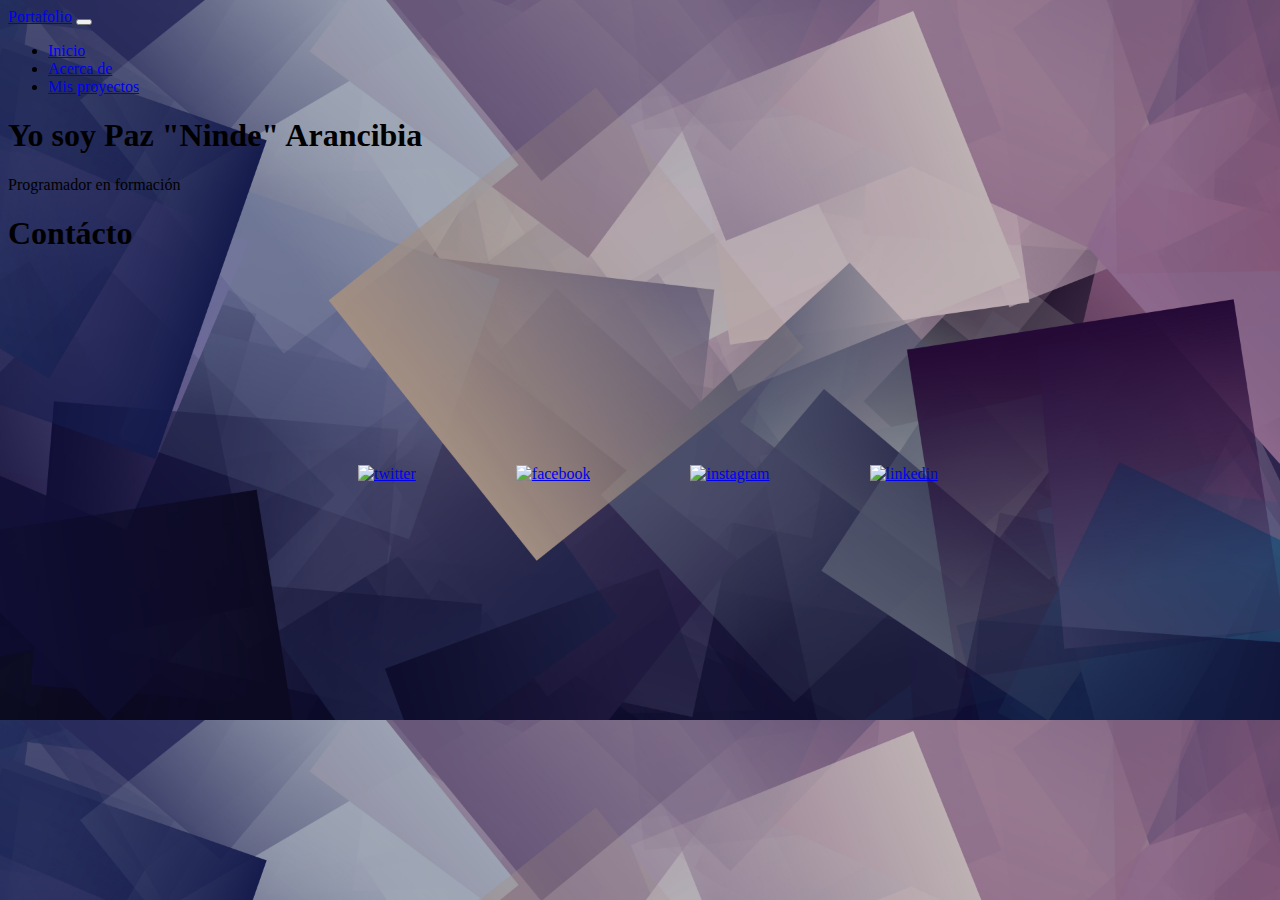
==== index.html @ aeda7eb7 "Creación de mi portafolio" ====
<!DOCTYPE html>
<html lang="en">
  <head>
    <meta charset="UTF-8" />
    <meta name="viewport" content="width=device-width, initial-scale=1.0" />
    <link href="assets/css/img/favicon.jpg" rel="icon" />
    <link
      href="https://cdn.jsdelivr.net/npm/bootstrap@5.3.1/dist/css/bootstrap.min.css"
      rel="stylesheet"
      integrity="sha384-4bw+/aepP/YC94hEpVNVgiZdgIC5+VKNBQNGCHeKRQN+PtmoHDEXuppvnDJzQIu9"
      crossorigin="anonymous"
    />
    <script
      src="https://cdn.jsdelivr.net/npm/bootstrap@5.3.1/dist/js/bootstrap.bundle.min.js"
      integrity="sha384-HwwvtgBNo3bZJJLYd8oVXjrBZt8cqVSpeBNS5n7C8IVInixGAoxmnlMuBnhbgrkm"
      crossorigin="anonymous"
    ></script>
    <link rel="stylesheet" type="text/css" href="./assets/css/style.css" />
    <title>Mi portafolio</title>
  </head>
  <body class="body-index">
    <div>
      <nav class="navbar navbar-expand-lg bg-light">
        <a class="navbar-brand" href="#">Portafolio</a>
        <button
          class="navbar-toggler"
          type="button"
          data-bs-toggle="collapse"
          data-bs-target="#navbarSupportedContent"
          aria-controls="navbarSupportedContent"
          aria-expanded="false"
          aria-label="Toggle navigation"
        >
          <span class="navbar-toggler-icon"></span>
        </button>
        <div class="collapse navbar-collapse" id="navbarSupportedContent">
          <ul class="navbar-nav me-auto mb-2 mb-lg-0">
            <li class="nav-item">
              <a class="nav-link active" aria-current="page" href="/index.html"
                >Inicio</a
              >
            </li>
            <li class="nav-item">
              <a class="nav-link" href="/acerca_de.html">Acerca de</a>
            </li>
            <li class="nav-item">
              <a class="nav-link" href="/mis_proyectos.html">Mis proyectos</a>
            </li>
          </ul>
        </div>
      </nav>
      <header clas="header">
        <div class="container-fluid text-white">
          <h1 class="text-center">Yo soy Paz "Ninde" Arancibia</h1>
          <p>Programador en formación</p>
        </div>
      </header>
    </div>
    <footer>
      <div class="text-center">
        <h1 class="text-center footer">Contácto</h1>
      </div>
      <div class="social-links">
        <a href="https://twitter.com/Nindecita" class="twitter">
          <img src="/assets/css/img/twitter.jpg" alt="twitter" />
        </a>

        <a href="https://www.facebook.com/nindecita" class="facebook">
          <img src="/assets/css/img/facebook.jpg" alt="facebook" />
        </a>

        <a href="https://www.instagram.com/nindecita/" class="instagram">
          <img src="/assets/css/img/instagram.jpg" alt="instagram" />
        </a>

        <a
          href="https://www.linkedin.com/in/paz-arancibia-cabello-7352939b/"
          class="linkedin"
        >
          <img src="/assets/css/img/linkedin.jpg" alt="linkedin" />
        </a>
      </div>
    </footer>
  </body>
</html>
---- assets/css/style.css ----
.body-index {
  background-image: url('./img/rave-cube-abstract-geometry-square-gradient-1211703.jpg');
  background-size: cover;
  width: 100%;
  height: 400px;
}

.social-links {
  display: flex; /* Hace que los elementos dentro del contenedor se muestren en línea */
  justify-content: center; /* Centra horizontalmente los elementos */
  align-items: center; /* Centra verticalmente los elementos */
  height: 400px; /* Ajusta la altura del contenedor */
}

.social-links a {
  margin: 50px; /* Espacio horizontal entre las imágenes */
}

.social-links img {
  width: 100px; /* Ancho de las imágenes (ajusta según tu preferencia) */
}


.body-acerca-de {
  background-image: url("./img/600704-rave-cube-abstract-geometry-square-gradient-748x421.jpg");
  background-size: cover;
  width: 100%;
  height: 400px;
}
.container {
  color:rgb(202, 237, 246);
}
.image-acerca-de {
  border-radius: 40%;
}

.body-mis-proyectos {
  background-image: url("./img/600718-rave-Linux-cube-square-geometry-gradient-748x421.jpg");
  background-size: cover;
  width: 100%;
  height: 400px;
}

.card-body {
  background-color:rgb(181, 211, 43);
}

.btn {
  background-color: rgb(13, 136, 42);
}
.footer {

}
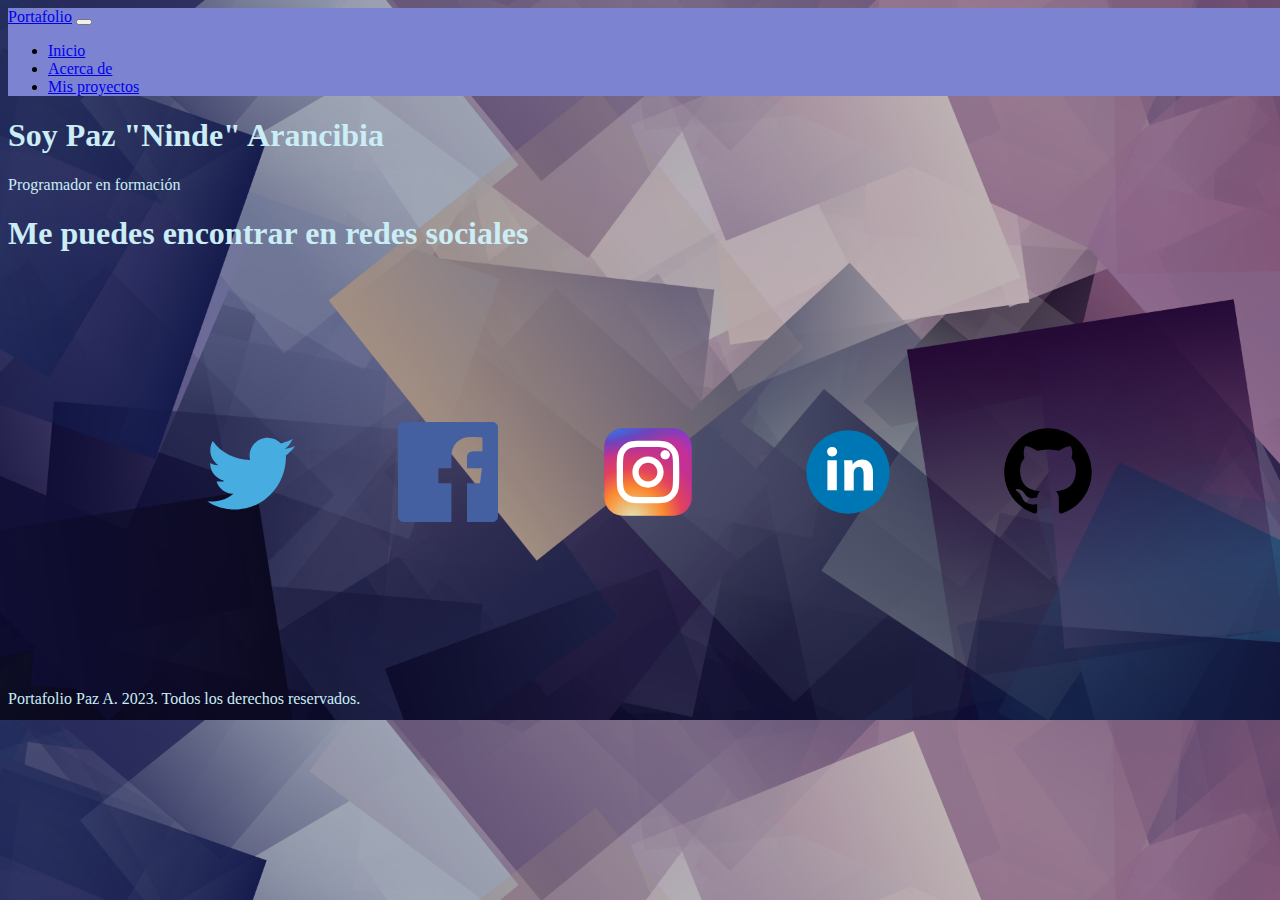
==== commit fa565a63: "se agregan svg de redes sociales, modifica css, se sigue agregando contenido" ====
--- a/index.html
+++ b/index.html
@@ -20,7 +20,7 @@
   </head>
   <body class="body-index">
     <div>
-      <nav class="navbar navbar-expand-lg bg-light">
+      <nav class="nav navbar navbar-expand-lg">
         <a class="navbar-brand" href="#">Portafolio</a>
         <button
           class="navbar-toggler"
@@ -50,36 +50,43 @@
         </div>
       </nav>
       <header clas="header">
-        <div class="container-fluid text-white">
-          <h1 class="text-center">Yo soy Paz "Ninde" Arancibia</h1>
+        <div class="container">
+          <h1>Soy Paz "Ninde" Arancibia</h1>
           <p>Programador en formación</p>
         </div>
       </header>
     </div>
-    <footer>
-      <div class="text-center">
-        <h1 class="text-center footer">Contácto</h1>
+    <footer class="footer">
+      <div>
+        <h1 class="text-center footer">
+          Me puedes encontrar en redes sociales
+        </h1>
       </div>
       <div class="social-links">
         <a href="https://twitter.com/Nindecita" class="twitter">
-          <img src="/assets/css/img/twitter.jpg" alt="twitter" />
+          <img src="/assets/css/img/twitter-1.svg" alt="twitter" />
         </a>
 
         <a href="https://www.facebook.com/nindecita" class="facebook">
-          <img src="/assets/css/img/facebook.jpg" alt="facebook" />
+          <img src="/assets/css/img/facebook-color.svg" alt="facebook" />
         </a>
 
         <a href="https://www.instagram.com/nindecita/" class="instagram">
-          <img src="/assets/css/img/instagram.jpg" alt="instagram" />
+          <img src="/assets/css/img/instagram-1.svg" alt="instagram" />
         </a>
-
         <a
           href="https://www.linkedin.com/in/paz-arancibia-cabello-7352939b/"
           class="linkedin"
         >
-          <img src="/assets/css/img/linkedin.jpg" alt="linkedin" />
+          <img src="/assets/css/img/linkedin.svg" alt="linkedin" />
+        </a>
+        <a href="https://github.com/Nindecita?tab=repositories" class="Github">
+          <img src="/assets/css/img/github.svg" alt="GitHub" />
         </a>
       </div>
+      <p class="text-center">
+        Portafolio Paz A. 2023. Todos los derechos reservados.
+      </p>
     </footer>
   </body>
 </html>
--- a/assets/css/style.css
+++ b/assets/css/style.css
@@ -1,3 +1,12 @@
+.nav {
+  background-color: #7c83d0 !important;
+  }
+
+h1,h2,p {
+  color:rgb(202, 237, 246);
+}
+
+
 .body-index {
   background-image: url('./img/rave-cube-abstract-geometry-square-gradient-1211703.jpg');
   background-size: cover;
@@ -34,6 +43,13 @@
   border-radius: 40%;
 }
 
+.acercade-i {
+  font-size: 16px;
+  margin-right: 5px;
+  color: #18d26e;
+  line-height: 0;
+}
+
 .body-mis-proyectos {
   background-image: url("./img/600718-rave-Linux-cube-square-geometry-gradient-748x421.jpg");
   background-size: cover;
@@ -49,5 +65,7 @@
   background-color: rgb(13, 136, 42);
 }
 .footer {
+  background-color: transparent !important;
+  color:rgb(202, 237, 246);
 
 }
